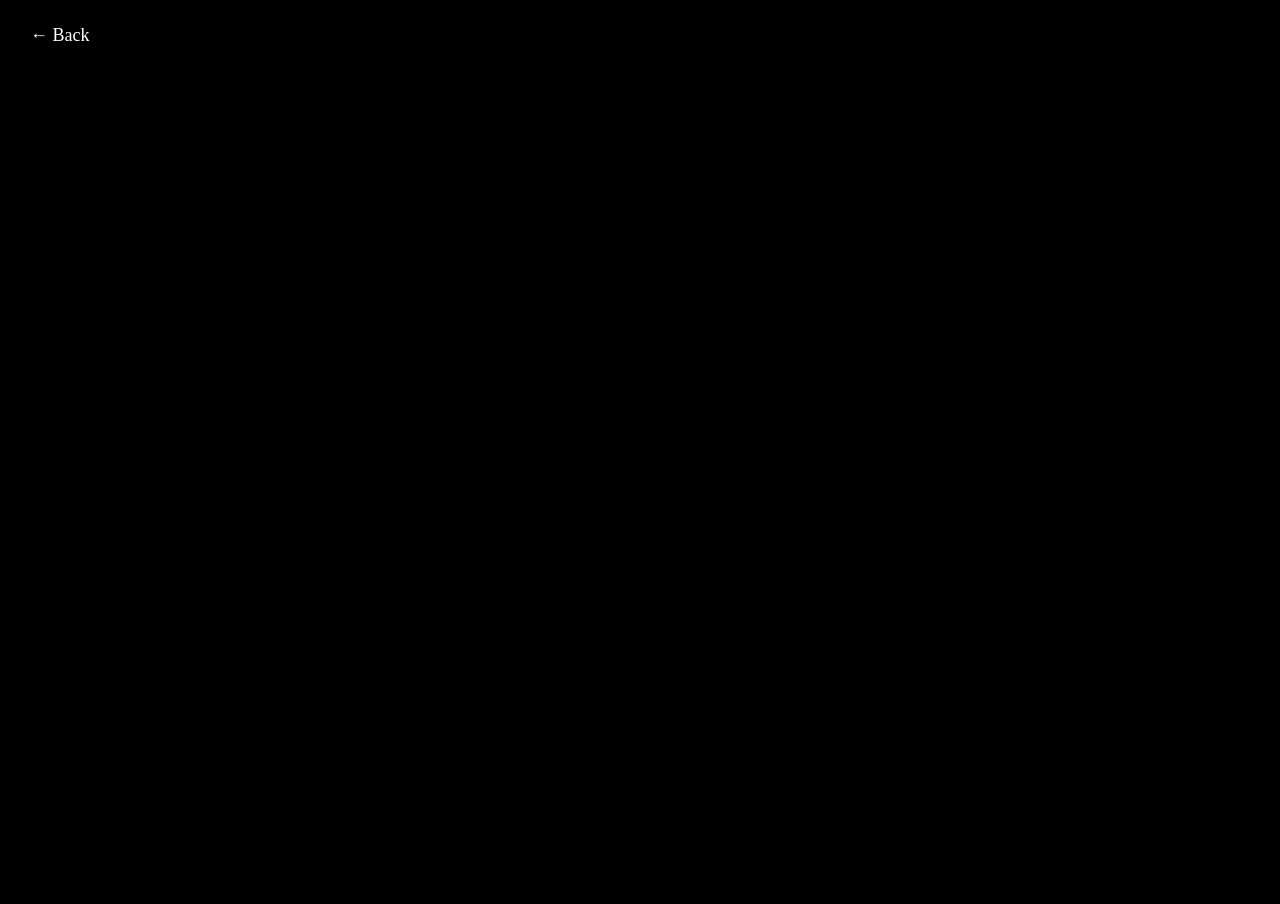
==== viewer.html @ 1ffc9d90 "Create viewer.html" ====
<!DOCTYPE html>
<html lang="en">
<head>
    <meta charset="UTF-8">
    <meta name="viewport" content="width=device-width, initial-scale=1.0">
    <title>Game Viewer</title>
    <style>
        body, html {
            margin: 0;
            height: 100%;
            background: black;
        }
        iframe {
            width: 100%;
            height: 100%;
            border: none;
        }
        #back {
            position: fixed;
            top: 15px;
            left: 15px;
            padding: 10px 15px;
            background: rgba(0,0,0,0.6);
            color: white;
            border-radius: 6px;
            cursor: pointer;
            font-size: 18px;
        }
    </style>
</head>
<body>

<div id="back" onclick="history.back()">← Back</div>

<iframe id="gameFrame"></iframe>

<script>
const params = new URLSearchParams(location.search);
const gameId = params.get("game");

fetch("games.json")
    .then(res => res.json())
    .then(games => {
        const game = games.find(g => g.id === gameId);
        if (game) {
            document.getElementById("gameFrame").src = game.url;
        }
    });
</script>

</body>
</html>
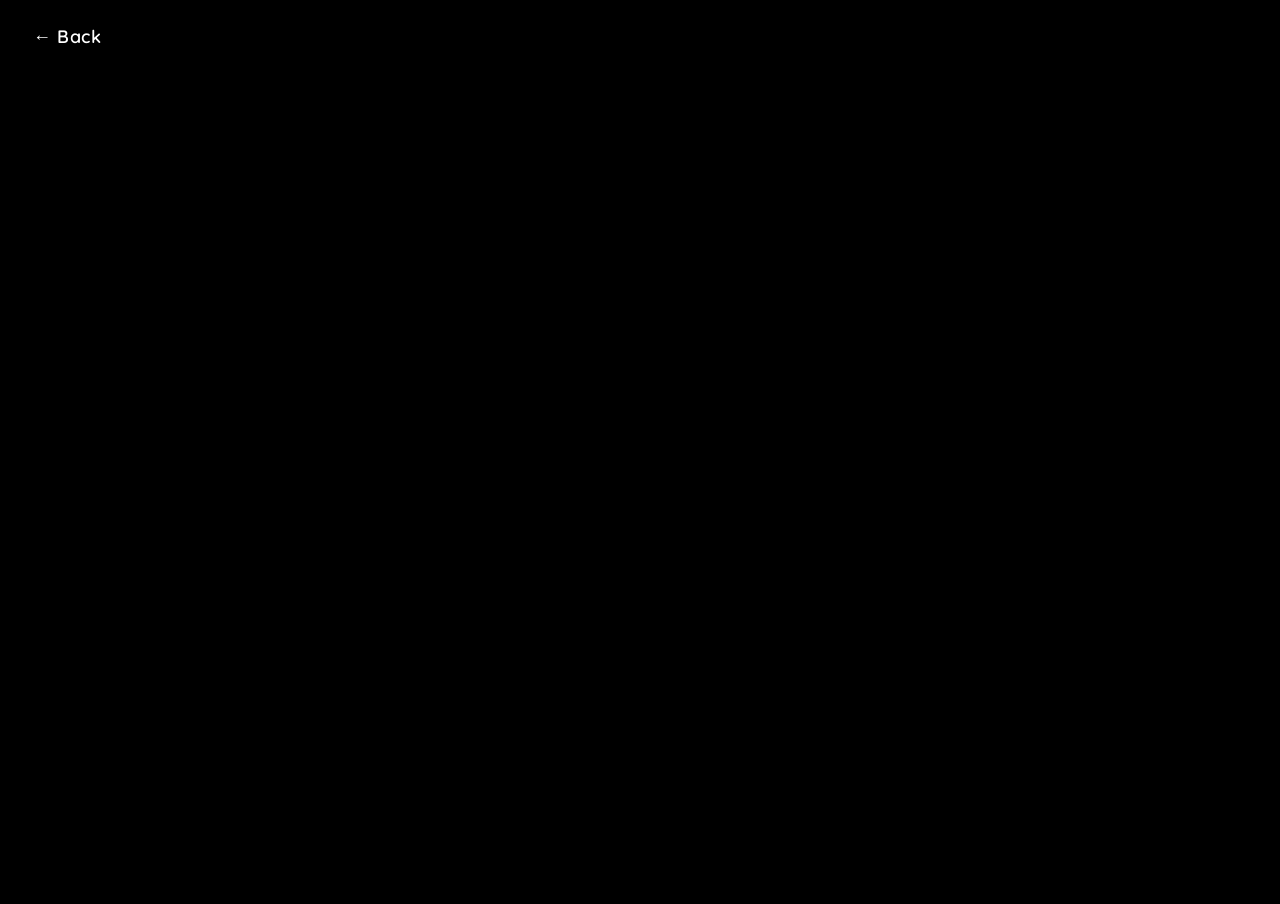
==== commit e25c79f4: "Update viewer.html" ====
--- a/viewer.html
+++ b/viewer.html
@@ -5,28 +5,45 @@
     <meta name="viewport" content="width=device-width, initial-scale=1.0">
     <title>Game Viewer</title>
     <style>
-        body, html {
-            margin: 0;
-            height: 100%;
-            background: black;
-        }
-        iframe {
-            width: 100%;
-            height: 100%;
-            border: none;
-        }
-        #back {
-            position: fixed;
-            top: 15px;
-            left: 15px;
-            padding: 10px 15px;
-            background: rgba(0,0,0,0.6);
-            color: white;
-            border-radius: 6px;
-            cursor: pointer;
-            font-size: 18px;
-        }
-    </style>
+    /* Import a clean modern font */
+    @import url('https://fonts.googleapis.com/css2?family=Quicksand:wght@400;600&display=swap');
+
+    /* Global page styling */
+    html, body {
+        margin: 0;
+        height: 100%;
+        background: #000;
+        font-family: "Quicksand", sans-serif;
+    }
+
+    /* Game iframe */
+    iframe {
+        width: 100%;
+        height: 100%;
+        border: none;
+    }
+
+    /* Back button */
+    #back {
+        position: fixed;
+        top: 15px;
+        left: 15px;
+        padding: 10px 18px;
+        background: rgba(0, 0, 0, 0.55);
+        color: #fff;
+        border-radius: 8px;
+        cursor: pointer;
+        font-size: 18px;
+        font-weight: 600;
+        letter-spacing: 0.5px;
+        transition: background 0.2s, transform 0.2s;
+    }
+
+    #back:hover {
+        background: rgba(255, 255, 255, 0.15);
+        transform: scale(1.05);
+    }
+</style>
 </head>
 <body>
 
